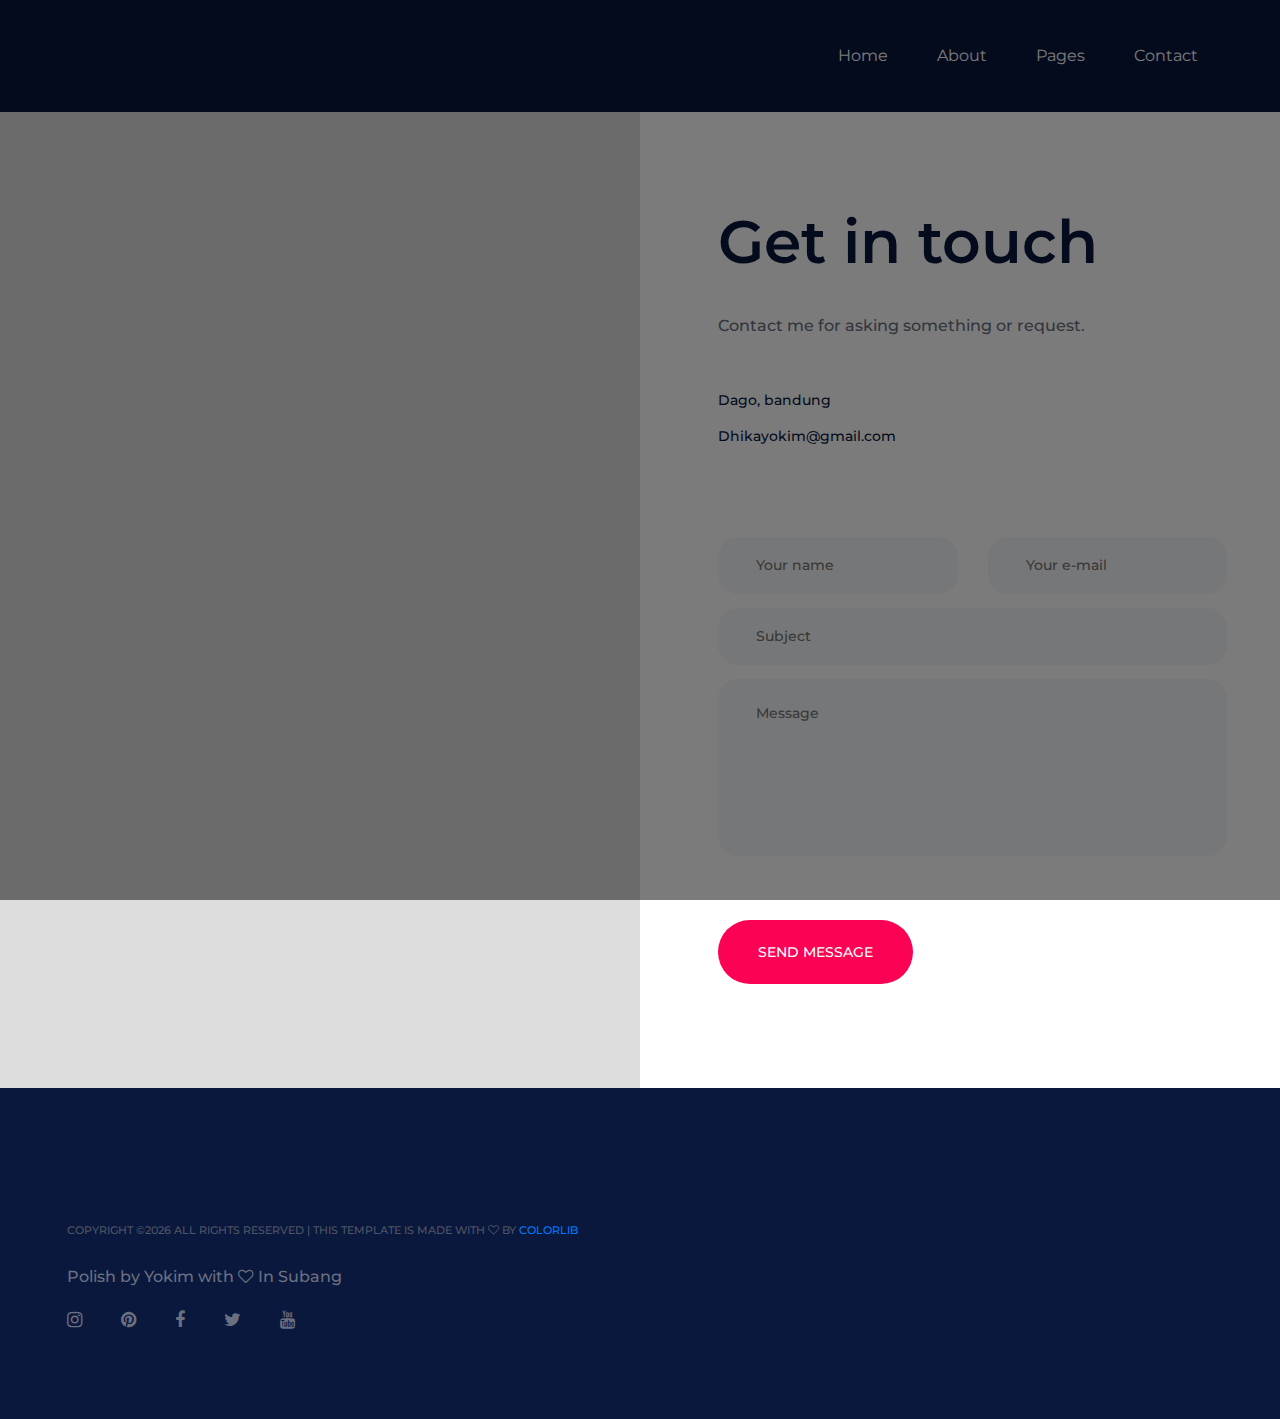
==== contact.html @ c12edfe8 "init" ====
<!DOCTYPE html>
<html lang="zxx">

<head>
	<title>Yokim-contact</title>
	<meta charset="UTF-8">
	<meta name="description" content="SolMusic HTML Template">
	<meta name="keywords" content="music, html">
	<meta name="viewport" content="width=device-width, initial-scale=1.0">

	<!-- Favicon -->
	<link href="img/cc.ico" rel="shortcut icon" />

	<!-- Google font -->
	<link href="https://fonts.googleapis.com/css?family=Montserrat:300,300i,400,400i,500,500i,600,600i,700,700i&display=swap" rel="stylesheet">

	<!-- Stylesheets -->
	<link rel="stylesheet" href="css/bootstrap.min.css" />
	<link rel="stylesheet" href="css/font-awesome.min.css" />
	<link rel="stylesheet" href="css/owl.carousel.min.css" />
	<link rel="stylesheet" href="css/slicknav.min.css" />

	<!-- Main Stylesheets -->
	<link rel="stylesheet" href="css/style.css" />


	<!--[if lt IE 9]>
		<script src="https://oss.maxcdn.com/html5shiv/3.7.2/html5shiv.min.js"></script>
		<script src="https://oss.maxcdn.com/respond/1.4.2/respond.min.js"></script>
	<![endif]-->

</head>

<body>
	<!-- Page Preloder -->
	<div id="preloder">
		<div class="loader"></div>
	</div>

	<!-- Header section -->
	<header class="header-section clearfix">
		<a href="index.php" class="site-logo">
			<img src="img/logo.png" alt="" style="width: 45%;">
		</a>
		<ul class="main-menu">
			<li><a href="index.php">Home</a></li>
			<li><a href="#">About</a></li>
			<li><a href="#">Pages</a>
				<ul class="sub-menu">
					<li><a href="#">HTML-5</a></li>
					<li><a href="#">CSS-3</a></li>
					<li><a href="#">PHP</a></li>
					<li><a href="#">Javascript</a></li>
				</ul>
			</li>
			<li><a href="contact.php">Contact</a></li>
		</ul>
	</header>
	<!-- Header section end -->

	<!-- Contact section -->
	<section class="contact-section">
		<div class="container-fluid">
			<div class="row">
				<div class="col-lg-6 p-0">
					<!-- Map -->
					<div class="map"><iframe src="https://www.google.com/maps/embed?pb=!1m18!1m12!1m3!1d3961.089081311272!2d107.609829014743!3d-6.879930895028438!2m3!1f0!2f0!3f0!3m2!1i1024!2i768!4f13.1!3m3!1m2!1s0x2e68e6fa25ff2a15%3A0x4155f444d93fbe14!2sJl.%20Cisitu%20Lama%2C%20Dago%2C%20Kecamatan%20Coblong%2C%20Kota%20Bandung%2C%20Jawa%20Barat%2040135!5e0!3m2!1sid!2sid!4v1576813201399!5m2!1sid!2sid" width="600" height="450" frameborder="0" style="border:0;" allowfullscreen=""></iframe></div>
				</div>
				<div class="col-lg-6 p-0">
					<div class="contact-warp">
						<div class="section-title mb-0">
							<h2>Get in touch</h2>
						</div>
						<p>Contact me for asking something or request. </p>
						<ul>
							<li>Dago, bandung</li>
							<!-- <li>###########</li> -->
							<li>Dhikayokim@gmail.com</li>
						</ul>
						<form class="contact-from">
							<div class="row">
								<div class="col-md-6">
									<input type="text" placeholder="Your name" name="name">
								</div>
								<div class="col-md-6">
									<input type="text" placeholder="Your e-mail" name="email">
								</div>
								<div class="col-md-12">
									<input type="text" placeholder="Subject" name="Subject">
									<textarea placeholder="Message" name="message"></textarea>
									<button class="site-btn">send message</button>
								</div>
							</div>
						</form>
					</div>
				</div>
			</div>
		</div>
	</section>
	<!-- Blog section end -->

	<!-- Footer section -->
	<footer class="footer-section">
		<div class="container">
			<div class="row">
				<div class="col-xl-6 col-lg-5 order-lg-1">
					<img src="img/logo.png" alt="" style="width: 30%;">
					<div class="copyright">
						<!-- Link back to Colorlib can't be removed. Template is licensed under CC BY 3.0. -->
						Copyright &copy;<script>
							document.write(new Date().getFullYear());
						</script> All rights reserved | This template is made with <i class="fa fa-heart-o" aria-hidden="true"></i> by <a href="https://colorlib.com" target="_blank">Colorlib</a>
						<!-- Link back to Colorlib can't be removed. Template is licensed under CC BY 3.0. -->
					</div>
					<p>Polish by Yokim with <i class="fa fa-heart-o" aria-hidden="true"></i> In Subang</p>
					<div class="social-links">
						<a href=""><i class="fa fa-instagram"></i></a>
						<a href=""><i class="fa fa-pinterest"></i></a>
						<a href=""><i class="fa fa-facebook"></i></a>
						<a href=""><i class="fa fa-twitter"></i></a>
						<a href=""><i class="fa fa-youtube"></i></a>
					</div>
				</div>
			</div>
		</div>
	</footer>
	<!-- Footer section end -->

	<!--====== Javascripts & Jquery ======-->
	<script src="js/jquery-3.2.1.min.js"></script>
	<script src="js/bootstrap.min.js"></script>
	<script src="js/jquery.slicknav.min.js"></script>
	<script src="js/owl.carousel.min.js"></script>
	<script src="js/mixitup.min.js"></script>
	<script src="js/main.js"></script>

</body>

</html>
---- css/style.css ----
/*=================================
-----------------------------------
  SolMusic HTML Template
  Version: 1.0
 ---------------------------------
 =================================*/



/*----------------------------------------*/
/* Template default CSS
/*----------------------------------------*/

html,
body {
	height: 100%;
	font-family: "Montserrat", sans-serif;
	-webkit-font-smoothing: antialiased;
	/* font-smoothing: antialiased; */
}

h1,
h2,
h3,
h4,
h5,
h6 {
	margin: 0;
	color: #0a183d;
	font-weight: 600;
	line-height: 1;
}

h1 {
	font-size: 70px;
}

h2 {
	font-size: 36px;
}

h3 {
	font-size: 30px;
}

h4 {
	font-size: 24px;
}

h5 {
	font-size: 18px;
}

h6 {
	font-size: 16px;
}

p {
	font-size: 15.5px;
	color: #6a7080;
	line-height: 1.8;
	font-weight: 500;
}

img {
	max-width: 100%;
}

input:focus,
select:focus,
button:focus,
textarea:focus {
	outline: none;
}

a:hover,
a:focus {
	text-decoration: none;
	outline: none;
}

ul,
ol {
	padding: 0;
	margin: 0;
}

/*---------------------
Helper CSS
 -----------------------*/

.section-title {
	margin-bottom: 60px;
}

.section-title h2 {
	font-size: 60px;
}

.set-bg {
	background-repeat: no-repeat;
	background-size: cover;
	background-position: top center;
}

.spad {
	padding-top: 105px;
	padding-bottom: 60px;
}

.text-white h1,
.text-white h2,
.text-white h3,
.text-white h4,
.text-white h5,
.text-white h6,
.text-white p,
.text-white span,
.text-white li,
.text-white a {
	color: #fff;
}

/*---------------------
Commom elements
 -----------------------*/
 .border-circle{
	 border-radius: 50%;
 }

 .profile-sec{
	 position: absolute;
	 top: 100px;
 }

/* buttons */

.site-btn {
	display: inline-block;
	border: none;
	font-size: 14px;
	font-weight: 500;
	min-width: 195px;
	padding: 23px 20px;
	border-radius: 50px;
	text-transform: uppercase;
	background: #fc0254;
	color: #fff;
	line-height: normal;
	cursor: pointer;
	text-align: center;
}

.site-btn:hover {
	color: #fff;
}

.site-btn.sb-c2 {
	background: #383b70;
}

/* Preloder */

#preloder {
	position: fixed;
	width: 100%;
	height: 100%;
	top: 0;
	left: 0;
	z-index: 999999;
	background: #000;
}

.loader {
	width: 40px;
	height: 40px;
	position: absolute;
	top: 50%;
	left: 50%;
	margin-top: -13px;
	margin-left: -13px;
	border-radius: 60px;
	animation: loader 0.8s linear infinite;
	-webkit-animation: loader 0.8s linear infinite;
}

@keyframes loader {
	0% {
		-webkit-transform: rotate(0deg);
		transform: rotate(0deg);
		border: 4px solid #f44336;
		border-left-color: transparent;
	}
	50% {
		-webkit-transform: rotate(180deg);
		transform: rotate(180deg);
		border: 4px solid #673ab7;
		border-left-color: transparent;
	}
	100% {
		-webkit-transform: rotate(360deg);
		transform: rotate(360deg);
		border: 4px solid #f44336;
		border-left-color: transparent;
	}
}

@-webkit-keyframes loader {
	0% {
		-webkit-transform: rotate(0deg);
		border: 4px solid #f44336;
		border-left-color: transparent;
	}
	50% {
		-webkit-transform: rotate(180deg);
		border: 4px solid #673ab7;
		border-left-color: transparent;
	}
	100% {
		-webkit-transform: rotate(360deg);
		border: 4px solid #f44336;
		border-left-color: transparent;
	}
}

/*------------------
Header section
 ---------------------*/

.header-section {
	padding-left: 55px;
	padding-right: 72px;
	background: #0a183d;
}

.site-logo {
	display: inline-block;
	padding: 0;
	padding: 44px 15px;
}

.header-right {
	float: right;
	padding: 44px 0;
	margin-left: 130px;
}

.header-right .hr-btn {
	display: inline-block;
	color: #979aa5;
}

.header-right .user-panel {
	display: inline-block;
}

.header-right .user-panel a {
	font-size: 16px;
	color: #ffffff;
	margin: 0 10px;
}

.header-right .user-panel .register {
	color: #fc0254;
	margin-right: 0;
}

.header-right span {
	color: #fff;
	display: inline-block;
	padding-left: 9px;
}

.main-menu {
	list-style: none;
	float: right;
}

.main-menu li {
	display: inline-block;
	position: relative;
}

.main-menu li a {
	display: block;
	font-size: 16px;
	color: #ffffff;
	padding: 44px 10px;
	margin-left: 60px;
}

.main-menu li a:hover {
	color: #fc0254;
}

.main-menu li:first-child a {
	margin-left: 0;
}

.main-menu li:hover .sub-menu {
	visibility: visible;
	opacity: 1;
	margin-top: 0;
}

.main-menu .sub-menu {
	position: absolute;
	list-style: none;
	width: 220px;
	left: 60px;
	top: 100%;
	padding: 20px 0;
	visibility: hidden;
	opacity: 0;
	margin-top: 50px;
	background: #fff;
	z-index: 99;
	-webkit-transition: all 0.4s;
	transition: all 0.4s;
	-webkit-box-shadow: 2px 7px 20px rgba(0, 0, 0, 0.05);
	box-shadow: 2px 7px 20px rgba(0, 0, 0, 0.05);
}

.main-menu .sub-menu li {
	display: block;
}

.main-menu .sub-menu li a {
	display: block;
	color: #000;
	margin-left: 0;
	padding: 5px 20px;
}

.main-menu .sub-menu li a:hover {
	color: #fc0254;
}

.slicknav_menu {
	display: none;
}

/*------------------
Hero section
 ---------------------*/

.hero-section {
	overflow: hidden;
}

.hs-item {
	height: 724px;
	padding-bottom: 90px;
	display: -webkit-box;
	display: -ms-flexbox;
	display: flex;
	-webkit-box-align: center;
	-ms-flex-align: center;
	align-items: center;
	background: #0a183d;
}

.hs-item h2 {
	color: #fff;
	font-size: 70px;
	margin-bottom: 25px;
	line-height: 0.9;
	position: relative;
	top: 50px;
	opacity: 0;
}

.hs-item h2 span {
	color: #fc0254;
}

.hs-item p {
	color: #ffffff;
	opacity: 0.6;
	margin-bottom: 50px;
	position: relative;
	top: 50px;
	opacity: 0;
}

.hs-item .site-btn {
	position: relative;
	top: 50px;
	margin-bottom: 20px;
	opacity: 0;
}

.hs-item .sb-c2 {
	margin-left: 8px;
}

.hs-item .hs-text {
	padding-top: 90px;
	max-width: 475px;
}

.hr-img img {
	min-width: 602px;
	position: relative;
	left: -34px;
	top: 50px;
	opacity: 0;
}

.owl-item.active .hs-item img,
.owl-item.active .hs-item h2,
.owl-item.active .hs-item p,
.owl-item.active .hs-item .site-btn,
.owl-item.active .hs-item .site-btn.sb-c2 {
	top: 0;
	opacity: 1;
}

.owl-item.active .hs-item img {
	-webkit-transition: all 0.5s ease 0.2s;
	transition: all 0.5s ease 0.2s;
}

.owl-item.active .hs-item h2 {
	-webkit-transition: all 0.5s ease 0.4s;
	transition: all 0.5s ease 0.4s;
}

.owl-item.active .hs-item p {
	-webkit-transition: all 0.5s ease 0.6s;
	transition: all 0.5s ease 0.6s;
}

.owl-item.active .hs-item .site-btn {
	-webkit-transition: all 0.5s ease 0.8s;
	transition: all 0.5s ease 0.8s;
}

.owl-item.active .hs-item .site-btn.sb-c2 {
	-webkit-transition: all 0.5s ease 1s;
	transition: all 0.5s ease 1s;
}

.hero-slider .owl-dots {
	position: absolute;
	bottom: 33px;
	left: calc(50% - 588px);
	max-width: 1176px;
	width: 100%;
	padding-left: 15px;
}

.hero-slider .owl-dots .owl-dot {
	width: 8px;
	height: 8px;
	border-radius: 50%;
	background: #383b70;
	margin-right: 10px;
}

.hero-slider .owl-dots .owl-dot.active {
	background: #fc0254;
}

/* ----------------
Intro section
 -------------------*/

.intro-section p {
	margin-bottom: 35px;
	padding-top: 10px;
}

/* ----------------
How section
 -------------------*/

.how-section {
	background-color: #0a183d;
}

.how-item .hi-icon {
	position: relative;
	width: 57px;
	height: 57px;
	border-radius: 50%;
	background: #fc0254;
	margin-bottom: 25px;
}

.how-item .hi-icon img {
	position: absolute;
	right: -8px;
	bottom: 0;
}

.how-item h4 {
	margin-bottom: 25px;
}

.how-item p {
	font-weight: 400;
	opacity: 0.6;
}

/* ----------------
Concept section
 -------------------*/

.concept-section p {
	padding-top: 5px;
}

.concept-item {
	text-align: center;
	padding-top: 35px;
}

.concept-item img {
	border-radius: 40px;
	margin-bottom: 15px;
	height: 150px;
}

/* --------------------
Subscription section
 -----------------------*/

.subscription-section {
	background: #0a183d;
}

.sub-text {
	padding-right: 15px;
}

.sub-text h2 {
	color: #fff;
	font-size: 60px;
	margin-bottom: 20px;
	font-weight: 500;
}

.sub-text h3 {
	color: #fc0254;
	margin-bottom: 30px;
	font-weight: 500;
}

.sub-text p {
	color: #fff;
	font-weight: 400;
	opacity: 0.6;
	margin-bottom: 40px;
}

.sub-list {
	list-style: none;
	background: #1c294a;
	padding: 70px 15px 50px 155px;
	border-radius: 42px;
}

.sub-list li {
	color: #ffffff;
	font-size: 18px;
	margin-bottom: 25px;
}

.sub-list li img {
	padding-right: 28px;
}

/* ----------------
Premium section
 -------------------*/

.premium-section p {
	margin-bottom: 50px;
}

.premium-item {
	text-align: center;
	padding-top: 35px;
}

.premium-item img {
	width: 190px;
	height: 190px;
	border-radius: 50%;
	margin-bottom: 40px;
}

.premium-item h4 {
	margin-bottom: 4px;
}

.premium-item p {
	margin-bottom: 0;
}

/* ----------------
Responsive
 -------------------*/

.footer-section {
	background: #0a183d;
	padding: 100px 0 85px;
}

.footer-widget {
	padding-top: 2px;
}

.footer-widget h2 {
	font-size: 16px;
	color: #fff;
	text-transform: uppercase;
	margin-bottom: 30px;
}

.footer-widget ul {
	list-style: none;
}

.footer-widget ul li a {
	display: inline-block;
	color: #6a7080;
	font-size: 14px;
	margin-bottom: 10px;
}

.copyright {
	font-size: 11px;
	text-transform: uppercase;
	font-weight: 500;
	color: #505565;
	padding: 10px 0 25px;
}

.social-links a {
	display: inline-block;
	color: #6a7080;
	font-size: 18px;
	margin-right: 35px;
}

/* ----------------
Other pages
 -------------------*/

/* ----------------
Playlist page
 -------------------*/

.playlist-section {
	padding: 105px 42px;
}

.playlist-section .section-title {
	float: left;
}

.playlist-filter {
	text-align: right;
	padding-top: 20px;
	margin-bottom: 100px;
}

.playlist-filter li {
	display: inline-block;
	font-size: 15px;
	font-weight: 500;
	color: #6a7080;
	padding: 10px 6px 16px;
	margin-right: 55px;
	margin-bottom: 10px;
	border-bottom: 2px solid transparent;
	cursor: pointer;
}

.playlist-filter li.mixitup-control-active {
	border-bottom: 2px solid #fc0254;
}

.playlist-item {
	text-align: center;
	padding: 0 11px;
	margin-bottom: 30px;
}

.playlist-item img {
	min-width: 100%;
	border-radius: 40px;
	margin-bottom: 30px;
}

.search-form {
	position: relative;
	width: 100%;
	margin-bottom: 25px;
}

.search-form input {
	width: 100%;
	height: 60px;
	padding-left: 41px;
	padding-right: 175px;
	border: none;
	border-radius: 80px;
	font-size: 15px;
	background: #d0d7db;
}

.search-form button {
	position: absolute;
	height: 60px;
	min-width: 167px;
	right: 0;
	top: 0;
	border: none;
	border-radius: 80px;
	color: #fff;
	font-size: 15px;
	background: #fc0254;
}

/* ----------------
Blog page
 -------------------*/

.blog-item {
	margin-bottom: 90px;
}

.blog-item img {
	margin-bottom: 36px;
}

.blog-item .blog-date {
	font-size: 12px;
	font-weight: 600;
	color: #fc0254;
	margin-bottom: 24px;
}

.blog-item h3 {
	margin-bottom: 5px;
}

.blog-item .blog-meta {
	font-size: 12px;
	color: #e9e9e9;
	font-weight: 500;
	margin-bottom: 20px;
}

.blog-item .blog-meta a {
	color: #c3c4c9;
}

.blog-item p {
	font-size: 14px;
	margin-bottom: 0;
	line-height: 1.8;
}

.site-pagination a {
	color: #6a7080;
	font-size: 14px;
	display: inline-block;
	margin-right: 5px;
	font-weight: 500;
}

.site-pagination a:hover,
.site-pagination a.active {
	color: #3c455f;
}

/* ----------------
Contact page
 -------------------*/

.map {
	height: 100%;
	background: #ddd;
}

.map iframe {
	position: absolute;
	width: 100%;
	height: 100%;
	left: 0;
	top: 0;
}

.contact-warp {
	padding: 100px 53px 104px 78px;
}

.contact-warp p {
	padding-top: 40px;
	margin-bottom: 50px;
}

.contact-warp ul {
	margin-bottom: 90px;
	list-style: none;
}

.contact-warp ul li {
	font-size: 14px;
	color: #0a183d;
	font-size: 14px;
	margin-bottom: 15px;
	font-weight: 500;
}

.contact-from input,
.contact-from textarea {
	width: 100%;
	height: 57px;
	padding: 0 38px;
	border: none;
	border-radius: 20px;
	font-size: 14px;
	font-weight: 500;
	margin-bottom: 14px;
	color: #6a7080;
	background: #f5f6fa;
}

.contact-from textarea {
	resize: none;
	padding: 24px 38px 10px;
	height: 177px;
	margin-bottom: 57px;
}

/* ----------------
Category page
 -------------------*/

.category-section {
	padding: 105px 36px;
}

.category-section .section-title {
	float: left;
}

.category-links {
	text-align: right;
	padding-top: 20px;
	margin-bottom: 80px;
}

.category-links a {
	display: inline-block;
	font-size: 15px;
	font-weight: 500;
	color: #6a7080;
	padding: 10px 6px 16px;
	margin-right: 55px;
	margin-bottom: 10px;
	border-bottom: 2px solid transparent;
	cursor: pointer;
}

.category-links a.active {
	border-bottom: 2px solid #fc0254;
}

.category-item {
	position: relative;
	margin: 0 17px;
}

.category-item img {
	min-width: 100%;
	border-radius: 40px;
}

.category-item .ci-text {
	position: absolute;
	bottom: 35px;
	left: 50px;
}

.category-item .ci-text h4 {
	color: #fff;
	margin-bottom: 3px;
}

.category-item .ci-text p {
	color: #fff;
	margin-bottom: 0;
	font-size: 12px;
}

.category-item .ci-link {
	position: absolute;
	display: -webkit-box;
	display: -ms-flexbox;
	display: flex;
	-webkit-box-align: center;
	-ms-flex-align: center;
	align-items: center;
	-webkit-box-pack: center;
	-ms-flex-pack: center;
	justify-content: center;
	width: 71px;
	height: 71px;
	right: 29px;
	bottom: 21px;
	color: #fc0254;
	font-size: 16px;
	text-align: center;
	border-radius: 50%;
	background: #fff;
}

.songs-section {
	padding-bottom: 80px;
}

.song-item {
	margin-bottom: 33px;
}

.song-info-box img {
	float: left;
	width: 85px;
	height: 85px;
	border-radius: 19px;
	margin-right: 18px;
}

.song-info-box .song-info {
	overflow: hidden;
	padding-top: 20px;
}

.song-info-box .song-info h4 {
	font-size: 20px;
	margin-bottom: 4px;
}

.song-info-box .song-info p {
	font-size: 14px;
	margin-bottom: 0;
}

.songs-links {
	text-align: right;
	padding-top: 26px;
}

.songs-links a {
	display: inline-block;
	margin-left: 15px;
	padding-top: 5px;
}

.single_player_container {
	margin-top: 30px;
	padding-left: 10px;
}

.single_player_container .jp-interface {
	display: -webkit-box;
	display: -ms-flexbox;
	display: flex;
}

.player_bars {
	width: calc(100% - 145px);
	position: relative;
	padding-top: 8px;
}

.player_controls_box {
	width: 145px;
}

.player_controls>button:not(:last-of-type) {
	margin-right: 4px;
}

.player_button {
	position: relative;
	width: 28px;
	height: 28px;
	background: #d0d7db;
	border: none;
	border-radius: 50%;
	outline: none !important;
	cursor: pointer;
	-webkit-box-flex: 0;
	-ms-flex: 0 0 auto;
	flex: 0 0 auto;
}

.player_button::after {
	display: block;
	position: absolute;
}

.jp-play {
	background: #fc0254;
}

.jp-play:after {
	left: 9px;
	top: 3px;
	width: 11px;
	height: 13px;
	content: url(../img/icons/play.png);
}

.jp-state-playing .jp-play::after,
.playing .jp-play::after {
	top: 4px !important;
	left: 7px !important;
	content: url(../img/icons/pause.png);
}

.jp-prev:after {
	top: 1px !important;
	left: 6px !important;
	content: url(../img/icons/back.png);
}

.jp-next:after {
	top: 1px !important;
	right: 7px !important;
	content: url(../img/icons/next.png);
}

.jp-stop::after {
	top: 10px;
	left: 10px;
	width: 8px;
	height: 8px;
	background: #475069;
	content: "";
}

.jp-progress {
	width: 100%;
	cursor: pointer;
}

.jp-seek-bar {
	height: 100%;
	padding-top: 5px;
	padding-bottom: 5px;
	background: transparent;
	margin-bottom: -5px;
}

.jp-seek-bar>div {
	height: 2px;
	background: #d0d7db;
}

.jp-play-bar {
	position: relative;
	height: 100%;
	background: #272727;
	overflow: visible !important;
}

.jp-current-time {
	position: absolute;
	font-size: 14px;
	color: #0a183d;
	right: -40px;
	top: 100%;
	padding-top: 15px;
	background: #fff;
	z-index: 1;
	-webkit-transition: all 0.3s;
	transition: all 0.3s;
}

.middle .jp-current-time {
	right: -5px;
	padding: 15px 5px 0;
}

.jp-duration {
	position: absolute;
	font-size: 14px;
	color: #b8b8b8;
	right: 0;
	bottom: -16px;
}

/* ----------------
Artest Page
 -------------------*/

.player-section {
	padding: 57px 53px;
}

.player-box {
	padding: 77px 121px 100px 81px;
	border-radius: 24px;
	background: #fff;
}

.player-box {
	display: -webkit-box;
	display: -ms-flexbox;
	display: flex;
}

.wave-player-warp {
	padding-top: 40px;
	position: relative;
	width: calc(100% - 382px);
}

.tarck-thumb-warp {
	width: 382px;
}

.tarck-thumb {
	max-width: 333px;
	position: relative;
}

.tarck-thumb img {
	border-radius: 22px;
}

.tarck-thumb .wp-play {
	position: absolute;
	width: 70px;
	height: 70px;
	left: calc(50% - 35px);
	top: calc(50% - 35px);
	border: none;
	border-radius: 50%;
	color: #fc0254;
	background: #fff;
}

.tarck-thumb .wp-play:after {
	position: absolute;
	content: "";
	left: calc(50% - 6px);
	top: calc(50% - 8px);
	font: normal normal normal 18px/1 FontAwesome;
}

.playing .tarck-thumb .wp-play:after {
	position: absolute;
	content: "";
	left: calc(50% - 8px);
	font: normal normal normal 18px/1 FontAwesome;
}

.wave-player-info h2 {
	font-size: 48px;
	font-weight: 600;
}

.wave-player-info p {
	font-size: 14px;
}

.wavePlayer_controls {
	padding-top: 20px;
}

#wavePlayer {
	position: relative;
}

#currentTime {
	position: absolute;
	right: 0;
	bottom: 0;
	font-size: 14px;
	color: #0a183d;
	font-weight: 500;
	background: #fff;
	padding-right: 2px;
}

#clipTime {
	position: absolute;
	right: 10px;
	top: 59px;
	font-size: 14px;
	color: #b8b8b8;
	font-weight: 500;
}

.songs-details-section {
	padding: 100px 38px 50px;
	background: #f9fcfd;
}

.song-details-box {
	margin-bottom: 30px;
	overflow: hidden;
}

.song-details-box h3 {
	margin-bottom: 50px;
}

.song-details-box ul {
	list-style: none;
	max-width: 310px;
}

.song-details-box ul li {
	margin-bottom: 15px;
	font-size: 14px;
	line-height: 2;
}

.song-details-box ul strong {
	float: left;
	margin-right: 6px;
	font-weight: 600;
	color: #0a183d;
}

.song-details-box ul span {
	display: block;
	overflow: hidden;
	color: #6a7080;
}

.song-details-box .single_player_container {
	margin-top: 0;
	padding-left: 0;
}

.artist-details img {
	float: left;
	width: 163px;
	height: 163px;
	margin-right: 30px;
	border-radius: 50%;
}

.artist-details h5 {
	margin-bottom: 5px;
	padding-top: 10px;
}

.artist-details span {
	display: block;
	font-size: 12px;
	color: #c3c4c9;
	margin-bottom: 15px;
}

.artist-details .ad-text {
	overflow: hidden;
}

.song-details-box .song-info-box img {
	width: 60px;
	height: 60px;
	border-radius: 20px;
	margin-right: 13px;
}

.song-details-box .song-info-box .song-info {
	padding-top: 10px;
}

.song-details-box .song-info-box .song-info h4 {
	font-size: 14px;
}

.song-details-box .song-info-box .song-info p {
	font-size: 10px;
}

.song-details-box .song-item {
	margin-bottom: 22px;
}

.song-details-box .player_controls_box {
	width: 102px;
}

.song-details-box .player_button {
	-webkit-transform: scale(0.7);
	transform: scale(0.7);
	-webkit-transform-origin: center;
	transform-origin: center;
	margin: 0 -5px;
}

.song-details-box .player_bars {
	width: calc(100% - 102px);
}

.song-details-box .single_player {
	padding: 14px 15px 0 0px;
}

.song-details-box .jp-current-time {
	font-size: 10px;
	right: -29px;
	padding-top: 9px;
}

.song-details-box .middle .jp-current-time {
	right: -5px;
	padding: 9px 5px 0;
}

.song-details-box .jp-duration {
	font-size: 10px;
	bottom: -6px;
}

.similar-songs-section {
	padding: 100px 33px;
}

.similar-songs-section h3 {
	margin-bottom: 70px;
	padding-left: 6px;
}

.similar-song {
	padding: 0 6px;
	margin-bottom: 35px;
}

.similar-song .ss-thumb {
	border-radius: 41px;
	margin-bottom: 22px;
	min-width: 100%;
}

.similar-song h4 {
	font-size: 20px;
	margin-bottom: 5px;
}

.similar-song p {
	font-size: 14px;
}

.similar-song .player_bars {
	width: 100%;
}

.similar-song .jp-current-time {
	padding-top: 10px;
}

.similar-song .jp-duration {
	bottom: -25px;
}

.ss-controls {
	padding: 15px 0 10px;
}

.ss-controls .songs-links {
	padding-top: 0;
	float: right;
}

/* ----------------
Responsive
 -------------------*/

@media (min-width: 1200px) {
	.container {
		max-width: 1176px;
	}
}

/* Medium screen : 992px. */

@media only screen and (min-width: 1200px) and (max-width: 1360px) {
	.header-right {
		margin-left: 50px;
	}
	.main-menu li a {
		margin-left: 25px;
	}
	.main-menu .sub-menu {
		left: 25px;
	}
}

/* Medium screen : 992px. */

@media only screen and (min-width: 992px) and (max-width: 1199px) {
	.header-section {
		padding-left: 15px;
		padding-right: 20px;
	}
	.header-right {
		margin-left: 20px;
	}
	.main-menu li a {
		margin-left: 15px;
	}
	.main-menu .sub-menu {
		left: 15px;
	}
	.hr-img img {
		min-width: 500px;
		position: relative;
	}
	.sub-list {
		padding: 70px 15px 50px 90px;
	}
	.category-section .section-title,
	.playlist-section .section-title {
		float: none;
	}
	.category-links,
	.playlist-filter {
		text-align: left;
	}
	.playlist-item {
		padding: 0;
	}
	.player-box {
		padding: 70px 80px 80px;
	}
	.similar-song {
		margin-bottom: 70px;
	}
	.artist-details img {
		float: none;
		margin-bottom: 30px;
	}
	.contact-warp {
		padding: 100px 15px 60px 40px;
	}
	.category-item {
		margin: 0;
	}
	.category-section {
		padding: 100px 0;
	}
}

/* Tablet :768px. */

@media only screen and (min-width: 768px) and (max-width: 991px) {
	.hr-img {
		display: none;
	}
	.slicknav_menu {
		display: block;
		background: transparent;
		margin-top: -60px;
	}
	.slicknav_nav {
		background: #1c294a;
		margin-bottom: 35px;
	}
	.slicknav_nav ul {
		margin: 0 0 0 0;
	}
	.slicknav_nav .slicknav_row,
	.slicknav_nav a {
		padding: 12px 25px;
		margin: 0;
	}
	.slicknav_nav a:hover {
		border-radius: 0;
		color: #fc0254;
		background: transparent;
	}
	.slicknav_btn {
		position: relative;
		top: -24px;
		background: #1c294a;
	}
	.main-menu {
		display: none;
	}
	.header-right {
		display: none;
	}
	.header-right-warp .header-right {
		display: block;
		float: none;
		padding: 0 0 24px;
		margin-left: 0;
	}
	.header-right-warp .header-right span {
		display: none;
	}
	.header-right-warp .header-right .user-panel {
		display: block;
		padding-left: 26px;
	}
	.header-right-warp .header-right .user-panel a {
		display: inline-block;
		padding: 0;
		margin: 0;
	}
	.header-right-warp .header-right .user-panel a:hover {
		background: transparent;
	}
	.header-right-warp .header-right .user-panel .login {
		padding-right: 10px;
	}
	.sub-text {
		margin-bottom: 50px;
	}
	.footer-widget {
		margin-bottom: 40px;
	}
	.category-section .section-title,
	.playlist-section .section-title {
		float: none;
	}
	.category-links,
	.playlist-filter {
		text-align: left;
	}
	.playlist-item {
		padding: 0;
	}
	.player-box {
		display: block;
		padding: 77px 90px 100px;
	}
	.wave-player-warp {
		width: 100%;
	}
	.wave-player-warp .songs-links {
		text-align: center;
		padding-top: 0;
		margin-bottom: 40px;
	}
	.tarck-thumb-warp {
		width: 100%;
	}
	.tarck-thumb-warp .tarck-thumb {
		margin: 0 auto;
	}
	.wave-player-info,
	.wavePlayer_controls {
		text-align: center;
	}
	.similar-song {
		margin-bottom: 60px;
	}
	.playlist-section,
	.category-section {
		padding: 100px 0;
	}
	.playlist-section .container,
	.category-section .container {
		max-width: 100%;
	}
	.category-item {
		margin: 0;
	}
	.category-item .ci-link {
		top: 26px;
		bottom: auto;
	}
	.category-item .ci-text {
		position: absolute;
		bottom: 10px;
		left: 20px;
	}
	.map {
		height: 450px;
	}
	.song-details-box ul {
		max-width: 100%;
	}
	.search-form {
		margin-top: 40px;
	}
}

/* Large Mobile :480px. */

@media only screen and (max-width: 767px) {
	.hr-img {
		display: none;
	}
	.slicknav_menu {
		display: block;
		background: transparent;
		margin-top: -60px;
	}
	.slicknav_nav {
		background: #1c294a;
		margin-bottom: 35px;
	}
	.slicknav_nav ul {
		margin: 0 0 0 0;
	}
	.slicknav_nav .slicknav_row,
	.slicknav_nav a {
		padding: 12px 25px;
		margin: 0;
	}
	.slicknav_nav a:hover {
		border-radius: 0;
		color: #fc0254;
		background: transparent;
	}
	.slicknav_btn {
		position: relative;
		top: -24px;
		background: #1c294a;
	}
	.main-menu {
		display: none;
	}
	.header-right {
		display: none;
	}
	.header-right-warp .header-right {
		display: block;
		float: none;
		padding: 0 0 24px;
		margin-left: 0;
	}
	.header-right-warp .header-right span {
		display: none;
	}
	.header-right-warp .header-right .user-panel {
		display: block;
		padding-left: 26px;
	}
	.header-right-warp .header-right .user-panel a {
		display: inline-block;
		padding: 0;
		margin: 0;
	}
	.header-right-warp .header-right .user-panel a:hover {
		background: transparent;
	}
	.header-right-warp .header-right .user-panel .login {
		padding-right: 10px;
	}
	.sub-list {
		padding: 60px 15px 50px 30px;
	}
	.sub-text {
		margin-bottom: 50px;
	}
	.footer-widget {
		margin-bottom: 40px;
	}
	.category-section .section-title,
	.playlist-section .section-title {
		float: none;
	}
	.category-links,
	.playlist-filter {
		text-align: left;
	}
	.playlist-filter li,
	.category-links a {
		margin-right: 15px;
	}
	.playlist-item {
		padding: 0;
	}
	.playlist-section {
		padding: 100px 0;
	}
	.artist-details img {
		float: none;
		margin-bottom: 30px;
	}
	.player-box {
		display: block;
	}
	.wave-player-warp {
		width: 100%;
	}
	.wave-player-warp .songs-links {
		text-align: center;
		padding-top: 0;
		margin-bottom: 40px;
	}
	.tarck-thumb-warp {
		width: 100%;
	}
	.tarck-thumb-warp .tarck-thumb {
		margin: 0 auto;
	}
	.wave-player-info,
	.wavePlayer_controls {
		text-align: center;
	}
	.player-box {
		padding: 75px 40px 80px;
	}
	.similar-song {
		margin-bottom: 60px;
	}
	.songs-details-section {
		padding: 100px 0px 50px;
	}
	.similar-songs-section,
	.playlist-section {
		padding: 100px 0;
	}
	.similar-songs-section .container,
	.playlist-section .container {
		max-width: 100%;
	}
	.category-section {
		padding: 105px 0;
	}
	.category-section .container {
		max-width: 100%;
	}
	.header-section {
		padding: 0 15px;
	}
	.category-item {
		margin: 0 0 30px;
	}
	.map {
		height: 450px;
	}
	.contact-warp {
		padding: 100px 40px;
	}
	.songs-links {
		text-align: left;
		padding-top: 40px;
	}
	.song-details-box ul {
		max-width: 100%;
	}
	.search-form {
		margin-top: 40px;
	}
}

/* Small Mobile :320px. */

@media only screen and (max-width: 479px) {
	.section-title h2,
	.hs-item h2,
	.sub-text h2 {
		font-size: 36px;
	}
	.wave-player-info h2 {
		font-size: 24px;
	}
	.header-section {
		padding: 0;
	}
	.player-box {
		padding: 40px;
	}
	.contact-warp {
		padding: 100px 15px;
	}
	.category-item .ci-link {
		top: 26px;
		bottom: auto;
	}
	.category-item .ci-text {
		position: absolute;
		bottom: 10px;
		left: 20px;
	}
	.single_player_container .jp-interface {
		display: block;
	}
	.song-details-box .player_controls_box,
	.player_controls_box {
		width: 100%;
	}
	.song-details-box .player_bars,
	.player_bars {
		width: 100%;
	}
	.song-details-box .jp-duration {
		bottom: -19px;
	}
	.jp-duration {
		bottom: -31px;
	}
	.song-details-box .song-item {
		margin-bottom: 40px;
	}
	.player-section,
	.player-box {
		padding: 15px;
	}
	.social-links a {
		margin-right: 20px;
	}
	.search-form {
		text-align: center;
	}
	.search-form input {
		padding-right: 41px;
	}
	.search-form button {
		position: relative;
		margin-top: 20px;
	}
}
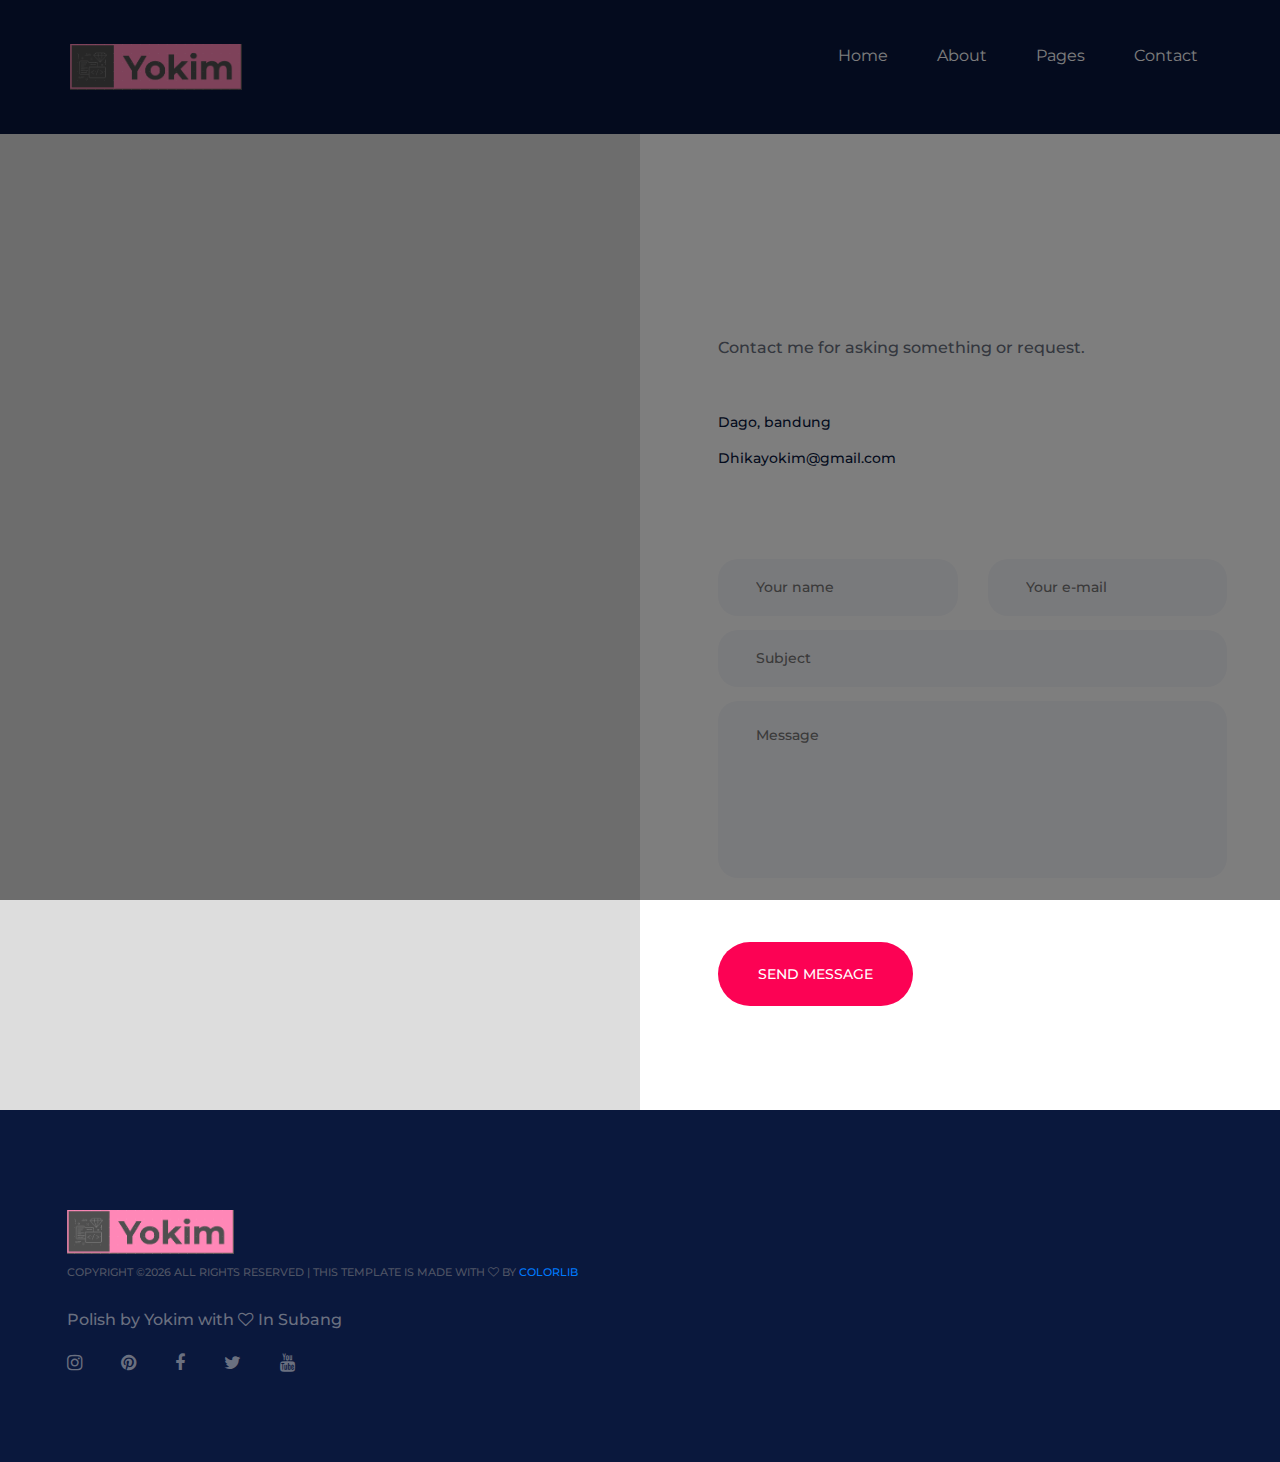
==== commit a06bb6ab: "update img src" ====
--- a/contact.html
+++ b/contact.html
@@ -40,7 +40,7 @@
 	<!-- Header section -->
 	<header class="header-section clearfix">
 		<a href="index.php" class="site-logo">
-			<img src="img/logo.png" alt="" style="width: 45%;">
+			<img src="img/logo.PNG" alt="" style="width: 45%;">
 		</a>
 		<ul class="main-menu">
 			<li><a href="index.php">Home</a></li>
@@ -104,7 +104,7 @@
 		<div class="container">
 			<div class="row">
 				<div class="col-xl-6 col-lg-5 order-lg-1">
-					<img src="img/logo.png" alt="" style="width: 30%;">
+					<img src="img/logo.PNG" alt="" style="width: 30%;">
 					<div class="copyright">
 						<!-- Link back to Colorlib can't be removed. Template is licensed under CC BY 3.0. -->
 						Copyright &copy;<script>
--- a/css/style.css
+++ b/css/style.css
@@ -27,7 +27,7 @@
 h5,
 h6 {
 	margin: 0;
-	color: #0a183d;
+	color: white;
 	font-weight: 600;
 	line-height: 1;
 }
